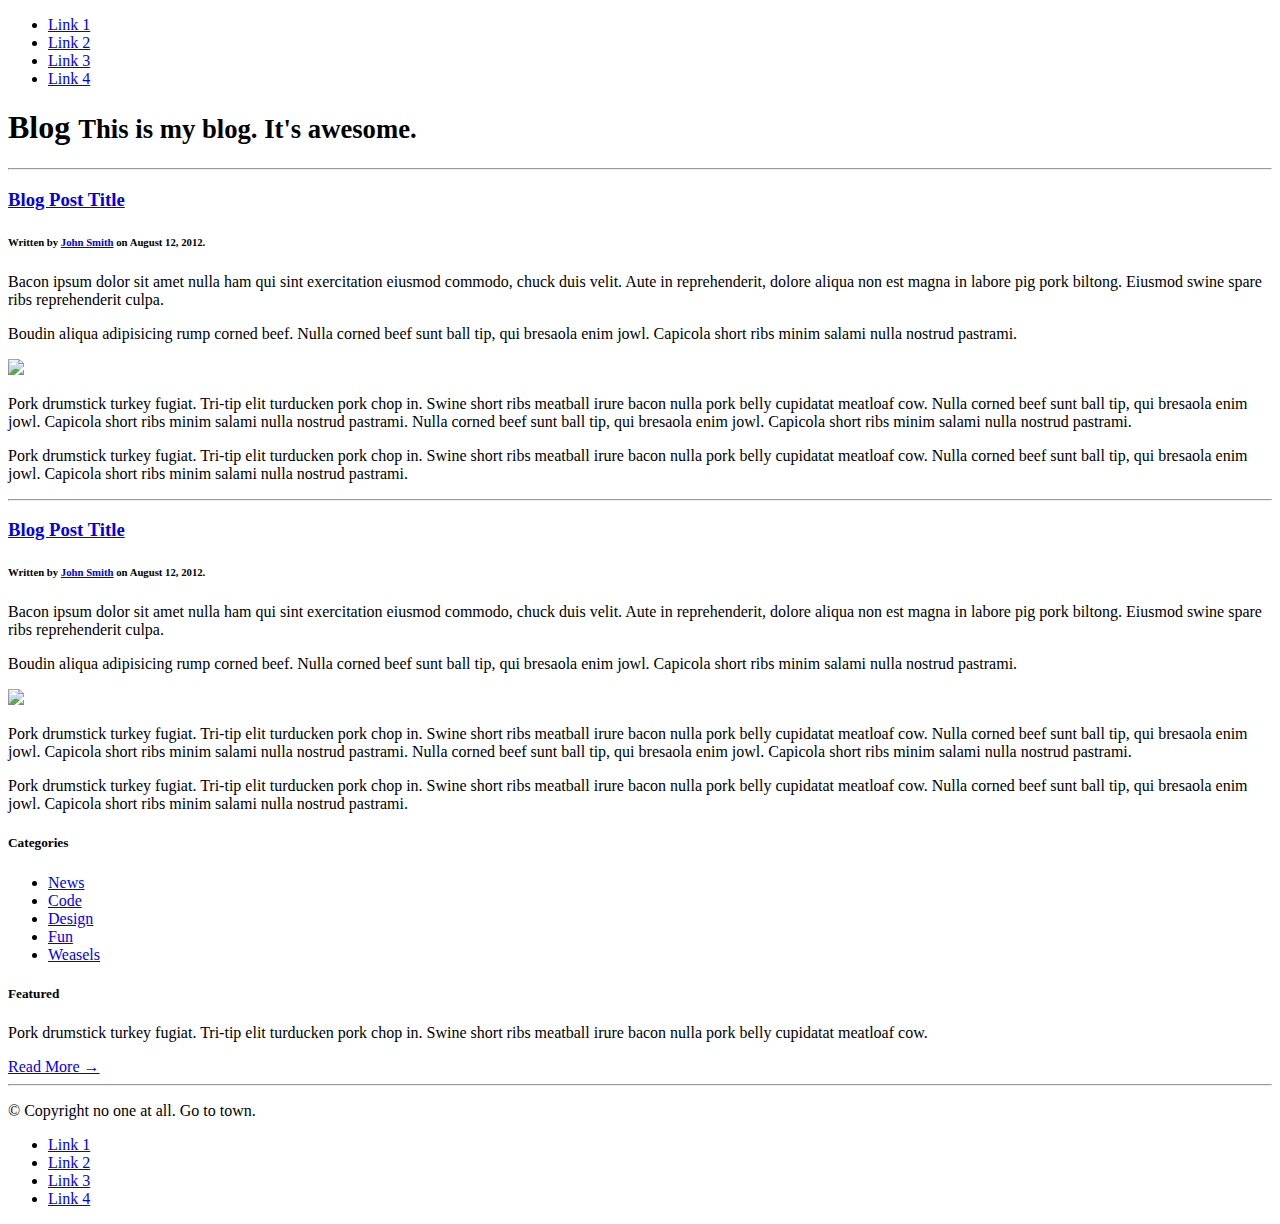
==== app/views/foundation.scala.html @ 4986f325 "converted foundation template to a scala view" ====
<!DOCTYPE html>
<!--[if IE 8]> 				 <html class="no-js lt-ie9" lang="en" > <![endif]-->
<!--[if gt IE 8]><!--> <html class="no-js" lang="en" > <!--<![endif]-->

<head>
	<meta charset="utf-8" />
  <meta name="viewport" content="width=device-width" />
  <title>Foundation 4</title>

  
  <link rel="stylesheet" href='@routes.Assets.at("css/app.css")'/>
  <script src='@routes.Assets.at("js/vendor/custom.modernizr.js")'></script>

</head>
<body>

    <!-- Nav Bar -->

  <div class="row">
    <div class="large-12 columns">
      <div class="nav-bar right">
        <ul class="button-group">
          <li><a href="#" class="button">Link 1</a></li>
          <li><a href="#" class="button">Link 2</a></li>
          <li><a href="#" class="button">Link 3</a></li>
          <li><a href="#" class="button">Link 4</a></li>
        </ul>
      </div>
      <h1>Blog <small>This is my blog. It's awesome.</small></h1>
      <hr />
    </div>
  </div>

    <!-- End Nav -->


    <!-- Main Page Content and Sidebar -->

  <div class="row">

      <!-- Main Blog Content -->
    <div class="large-9 columns" role="content">

      <article>

        <h3><a href="#">Blog Post Title</a></h3>
        <h6>Written by <a href="#">John Smith</a> on August 12, 2012.</h6>

        <div class="row">
          <div class="large-6 columns">
            <p>
              Bacon ipsum dolor sit amet nulla ham qui sint exercitation eiusmod commodo, chuck
              duis velit. Aute in reprehenderit, dolore aliqua non est magna in labore pig pork
              biltong. Eiusmod swine spare ribs reprehenderit culpa.</p>
            <p>
              Boudin aliqua adipisicing rump corned beef. Nulla corned beef sunt ball tip, qui
              bresaola enim jowl. Capicola short ribs minim salami nulla nostrud pastrami.
            </p>
          </div>
          <div class="large-6 columns">
            <img src="http://placehold.it/400x240&text=[img]" />
          </div>
        </div>

        <p>
          Pork drumstick turkey fugiat. Tri-tip elit turducken pork chop in. Swine short ribs
          meatball irure bacon nulla pork belly cupidatat meatloaf cow. Nulla corned beef sunt ball
          tip, qui bresaola enim jowl. Capicola short ribs minim salami nulla nostrud pastrami.
          Nulla corned beef sunt ball tip, qui bresaola enim jowl. Capicola short ribs minim salami
          nulla nostrud pastrami.
        </p>

        <p>Pork drumstick turkey fugiat. Tri-tip elit turducken pork chop in. Swine short ribs
          meatball irure bacon nulla pork belly cupidatat meatloaf cow. Nulla corned beef sunt ball
          tip, qui bresaola enim jowl. Capicola short ribs minim salami nulla nostrud pastrami.
        </p>

      </article>

      <hr />

      <article>

        <h3><a href="#">Blog Post Title</a></h3>
        <h6>Written by <a href="#">John Smith</a> on August 12, 2012.</h6>

        <div class="row">
          <div class="large-6 columns">
            <p>
              Bacon ipsum dolor sit amet nulla ham qui sint exercitation eiusmod commodo, chuck
              duis velit. Aute in reprehenderit, dolore aliqua non est magna in labore pig pork
              biltong. Eiusmod swine spare ribs reprehenderit culpa.</p>
            <p>Boudin aliqua adipisicing rump corned beef. Nulla corned beef sunt ball tip, qui
              bresaola enim jowl. Capicola short ribs minim salami nulla nostrud pastrami.
            </p>
          </div>
          <div class="large-6 columns">
            <img src="http://placehold.it/400x240&amp;text=[img]" />
          </div>
        </div>

        <p>
          Pork drumstick turkey fugiat. Tri-tip elit turducken pork chop in. Swine short ribs
          meatball irure bacon nulla pork belly cupidatat meatloaf cow. Nulla corned beef sunt ball
          tip, qui bresaola enim jowl. Capicola short ribs minim salami nulla nostrud pastrami.
          Nulla corned beef sunt ball tip, qui bresaola enim jowl. Capicola short ribs minim salami
          nulla nostrud pastrami.
        </p>

        <p>Pork drumstick turkey fugiat. Tri-tip elit turducken pork chop in. Swine short ribs
          meatball irure bacon nulla pork belly cupidatat meatloaf cow. Nulla corned beef sunt ball
          tip, qui bresaola enim jowl. Capicola short ribs minim salami nulla nostrud pastrami.
        </p>

      </article>

    </div>

      <!-- End Main Content -->


      <!-- Sidebar -->

    <aside class="large-3 columns">

      <h5>Categories</h5>
      <ul class="side-nav">
        <li><a href="#">News</a></li>
        <li><a href="#">Code</a></li>
        <li><a href="#">Design</a></li>
        <li><a href="#">Fun</a></li>
        <li><a href="#">Weasels</a></li>
      </ul>

      <div class="panel">
        <h5>Featured</h5>
        <p>Pork drumstick turkey fugiat. Tri-tip elit turducken pork chop in. Swine short ribs
          meatball irure bacon nulla pork belly cupidatat meatloaf cow.</p>
        <a href="#">Read More &rarr;</a>
      </div>

    </aside>

      <!-- End Sidebar -->
  </div>

  <!-- End Main Content and Sidebar -->


  <!-- Footer -->
  <footer class="row">
    <div class="large-12 columns">
      <hr />
      <div class="row">
        <div class="large-6 columns">
          <p>&copy; Copyright no one at all. Go to town.</p>
        </div>
        <div class="large-6 columns">
          <ul class="inline-list right">
            <li><a href="#">Link 1</a></li>
            <li><a href="#">Link 2</a></li>
            <li><a href="#">Link 3</a></li>
            <li><a href="#">Link 4</a></li>
          </ul>
        </div>
      </div>
    </div>
  </footer>
  <script>
  document.write(
  ('__proto__' in {} ? '@routes.Assets.at("js/vendor/zepto.js") : '@routes.Assets.at("js/vendor/jquery.js")')
  </script>
  
  <script src='@routes.Assets.at("js/foundation/foundation.js")'></script>
  <script src='@routes.Assets.at("js/foundation/foundation.orbit.js")'></script>
	<script src='@routes.Assets.at("js/foundation/foundation.topbar.js")'></script>
	<script src='@routes.Assets.at("js/foundation/foundation.magellan.js")'></script>
	<script src='@routes.Assets.at("js/foundation/foundation.section.js")'></script>
	<script src='@routes.Assets.at("js/foundation/foundation.reveal.js")'></script>
	<script src='@routes.Assets.at("js/foundation/foundation.dropdown.js")'></script>
	<script src='@routes.Assets.at("js/foundation/foundation.forms.js")'></script>
	<script src='@routes.Assets.at("js/foundation/foundation.interchange.js")'></script>
	<script src='@routes.Assets.at("js/foundation/foundation.clearing.js")'></script>
	<script src='@routes.Assets.at("js/foundation/foundation.alerts.js")'></script>
	<script src='@routes.Assets.at("js/foundation/foundation.tooltips.js")'></script>
	<script src='@routes.Assets.at("js/foundation/foundation.cookie.js")'></script>
	<script src='@routes.Assets.at("js/foundation/foundation.joyride.js")'></script>
	<script src='@routes.Assets.at("js/foundation/foundation.placeholder.js")'></script>
  
  <script>
    $(document).foundation();
  </script>
</body>
</html>
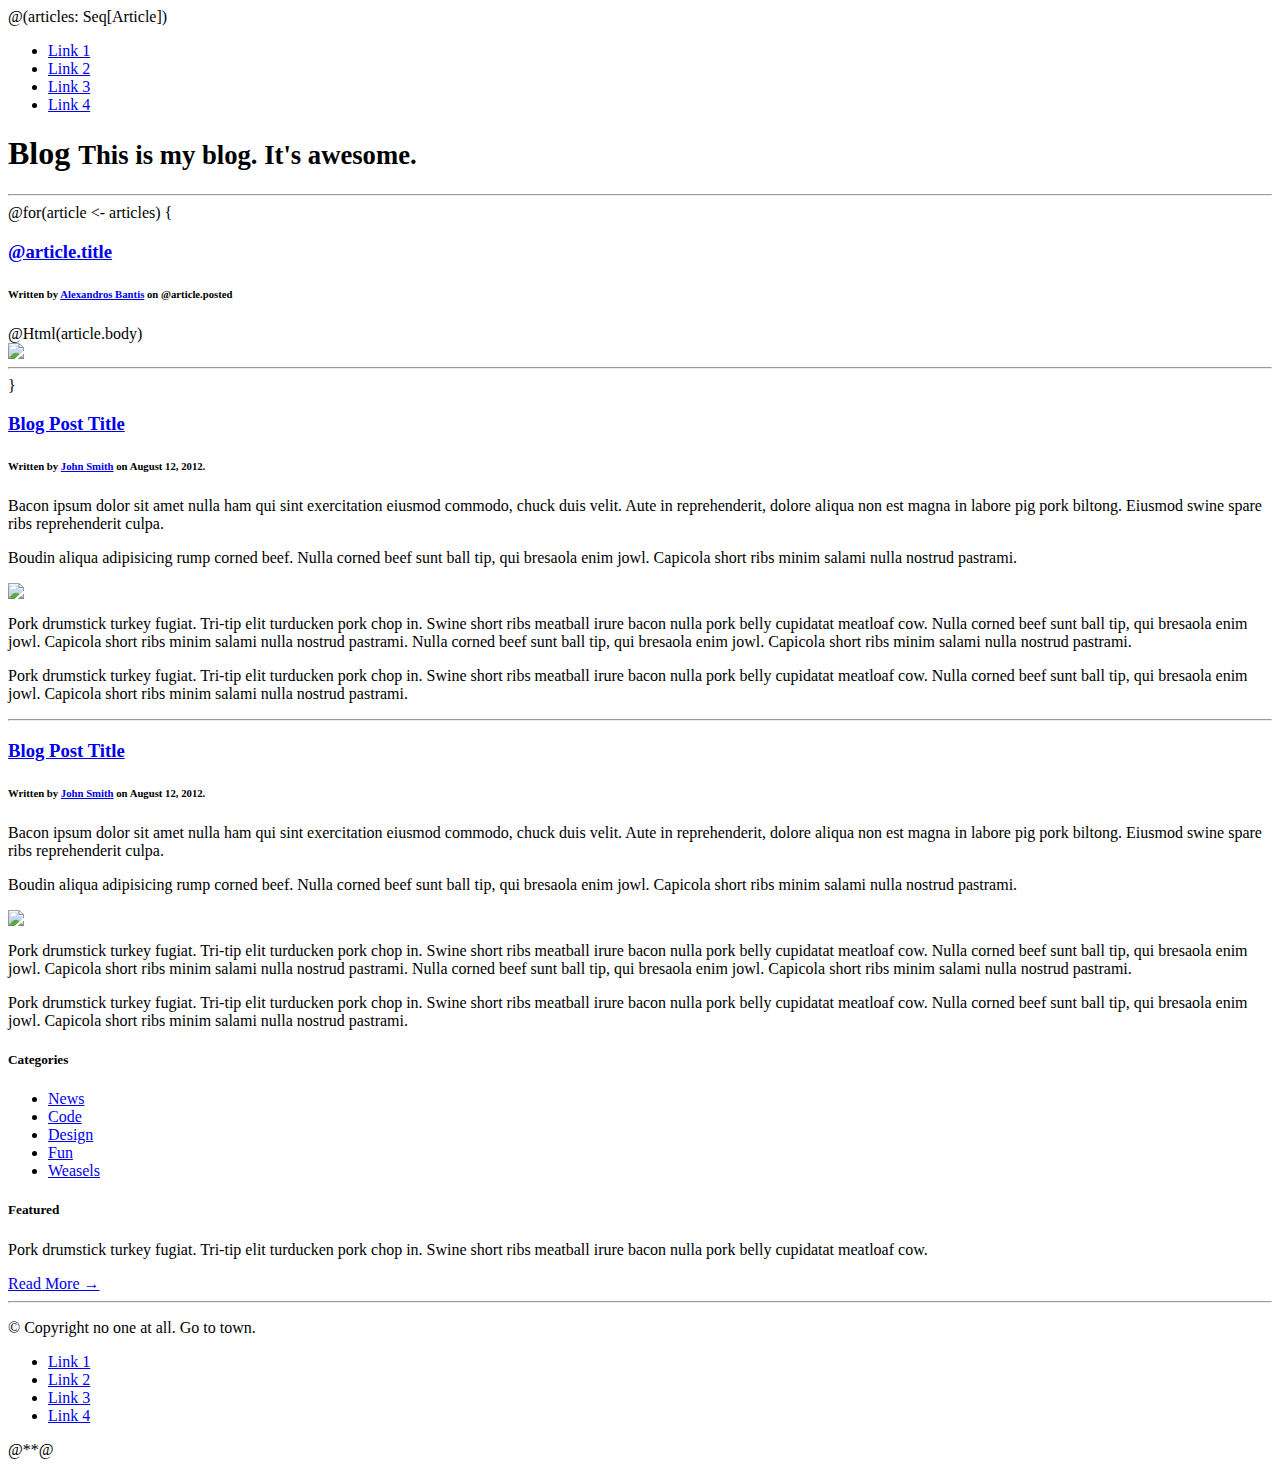
==== commit 5d79c5a7: "first running version" ====
--- a/app/views/foundation.scala.html
+++ b/app/views/foundation.scala.html
@@ -1,3 +1,4 @@
+@(articles: Seq[Article])
 <!DOCTYPE html>
 <!--[if IE 8]> 				 <html class="no-js lt-ie9" lang="en" > <![endif]-->
 <!--[if gt IE 8]><!--> <html class="no-js" lang="en" > <!--<![endif]-->
@@ -8,8 +9,8 @@
   <title>Foundation 4</title>
 
   
-  <link rel="stylesheet" href='@routes.Assets.at("css/app.css")'/>
-  <script src='@routes.Assets.at("js/vendor/custom.modernizr.js")'></script>
+  <link rel="stylesheet" href='@routes.Assets.at("stylesheets/app.css")'/>
+  <script src='@routes.Assets.at("javascripts/vendor/custom.modernizr.js")'></script>
 
 </head>
 <body>
@@ -40,7 +41,20 @@
 
       <!-- Main Blog Content -->
     <div class="large-9 columns" role="content">
-
+      @for(article <- articles) {
+        <article>
+          <h3><a href="#">@article.title</a></h3>
+          <h6>Written by <a href="#">Alexandros Bantis</a> on @article.posted</h6>
+          <div class="large-6 columns">
+            @Html(article.body)
+          </div>
+          <div class="large-6 columns">
+            <img src="http://placehold.it/400x240&amp;ext=[img]"/>
+          </div>
+
+        </article>
+        <hr/>
+      }
       <article>
 
         <h3><a href="#">Blog Post Title</a></h3>
@@ -58,7 +72,7 @@
             </p>
           </div>
           <div class="large-6 columns">
-            <img src="http://placehold.it/400x240&text=[img]" />
+            <img src="http://placehold.it/400x240&amp;ext=[img]" />
           </div>
         </div>
 
@@ -77,7 +91,7 @@
 
       </article>
 
-      <hr />
+      <hr>
 
       <article>
 
@@ -136,7 +150,7 @@
         <h5>Featured</h5>
         <p>Pork drumstick turkey fugiat. Tri-tip elit turducken pork chop in. Swine short ribs
           meatball irure bacon nulla pork belly cupidatat meatloaf cow.</p>
-        <a href="#">Read More &rarr;</a>
+        <a href="#">Read More &#8594;</a>
       </div>
 
     </aside>
@@ -153,7 +167,7 @@
       <hr />
       <div class="row">
         <div class="large-6 columns">
-          <p>&copy; Copyright no one at all. Go to town.</p>
+          <p>&#169; Copyright no one at all. Go to town.</p>
         </div>
         <div class="large-6 columns">
           <ul class="inline-list right">
@@ -166,26 +180,26 @@
       </div>
     </div>
   </footer>
-  <script>
-  document.write(
-  ('__proto__' in {} ? '@routes.Assets.at("js/vendor/zepto.js") : '@routes.Assets.at("js/vendor/jquery.js")')
-  </script>
-  
-  <script src='@routes.Assets.at("js/foundation/foundation.js")'></script>
-  <script src='@routes.Assets.at("js/foundation/foundation.orbit.js")'></script>
-	<script src='@routes.Assets.at("js/foundation/foundation.topbar.js")'></script>
-	<script src='@routes.Assets.at("js/foundation/foundation.magellan.js")'></script>
-	<script src='@routes.Assets.at("js/foundation/foundation.section.js")'></script>
-	<script src='@routes.Assets.at("js/foundation/foundation.reveal.js")'></script>
-	<script src='@routes.Assets.at("js/foundation/foundation.dropdown.js")'></script>
-	<script src='@routes.Assets.at("js/foundation/foundation.forms.js")'></script>
-	<script src='@routes.Assets.at("js/foundation/foundation.interchange.js")'></script>
-	<script src='@routes.Assets.at("js/foundation/foundation.clearing.js")'></script>
-	<script src='@routes.Assets.at("js/foundation/foundation.alerts.js")'></script>
-	<script src='@routes.Assets.at("js/foundation/foundation.tooltips.js")'></script>
-	<script src='@routes.Assets.at("js/foundation/foundation.cookie.js")'></script>
-	<script src='@routes.Assets.at("js/foundation/foundation.joyride.js")'></script>
-	<script src='@routes.Assets.at("js/foundation/foundation.placeholder.js")'></script>
+  @*<script>*@
+  @*document.write(*@
+  @*('__proto__' in {} ? 'src=' + '@routes.Assets.at("javascripts/vendor/zepto.js")' : 'src=' + '@routes.Assets.at("javascripts/vendor/jquery.js")')*@
+  @*</script>*@
+  <script src='@routes.Assets.at("javascripts/vendor/zepto.js")'></script>
+  <script src='@routes.Assets.at("javascripts/foundation/foundation.js")'></script>
+  <script src='@routes.Assets.at("javascripts/foundation/foundation.orbit.js")'></script>
+	<script src='@routes.Assets.at("javascripts/foundation/foundation.topbar.js")'></script>
+	<script src='@routes.Assets.at("javascripts/foundation/foundation.magellan.js")'></script>
+	<script src='@routes.Assets.at("javascripts/foundation/foundation.section.js")'></script>
+	<script src='@routes.Assets.at("javascripts/foundation/foundation.reveal.js")'></script>
+	<script src='@routes.Assets.at("javascripts/foundation/foundation.dropdown.js")'></script>
+	<script src='@routes.Assets.at("javascripts/foundation/foundation.forms.js")'></script>
+	<script src='@routes.Assets.at("javascripts/foundation/foundation.interchange.js")'></script>
+	<script src='@routes.Assets.at("javascripts/foundation/foundation.clearing.js")'></script>
+	<script src='@routes.Assets.at("javascripts/foundation/foundation.alerts.js")'></script>
+	<script src='@routes.Assets.at("javascripts/foundation/foundation.tooltips.js")'></script>
+	<script src='@routes.Assets.at("javascripts/foundation/foundation.cookie.js")'></script>
+	<script src='@routes.Assets.at("javascripts/foundation/foundation.joyride.js")'></script>
+	<script src='@routes.Assets.at("javascripts/foundation/foundation.placeholder.js")'></script>
   
   <script>
     $(document).foundation();
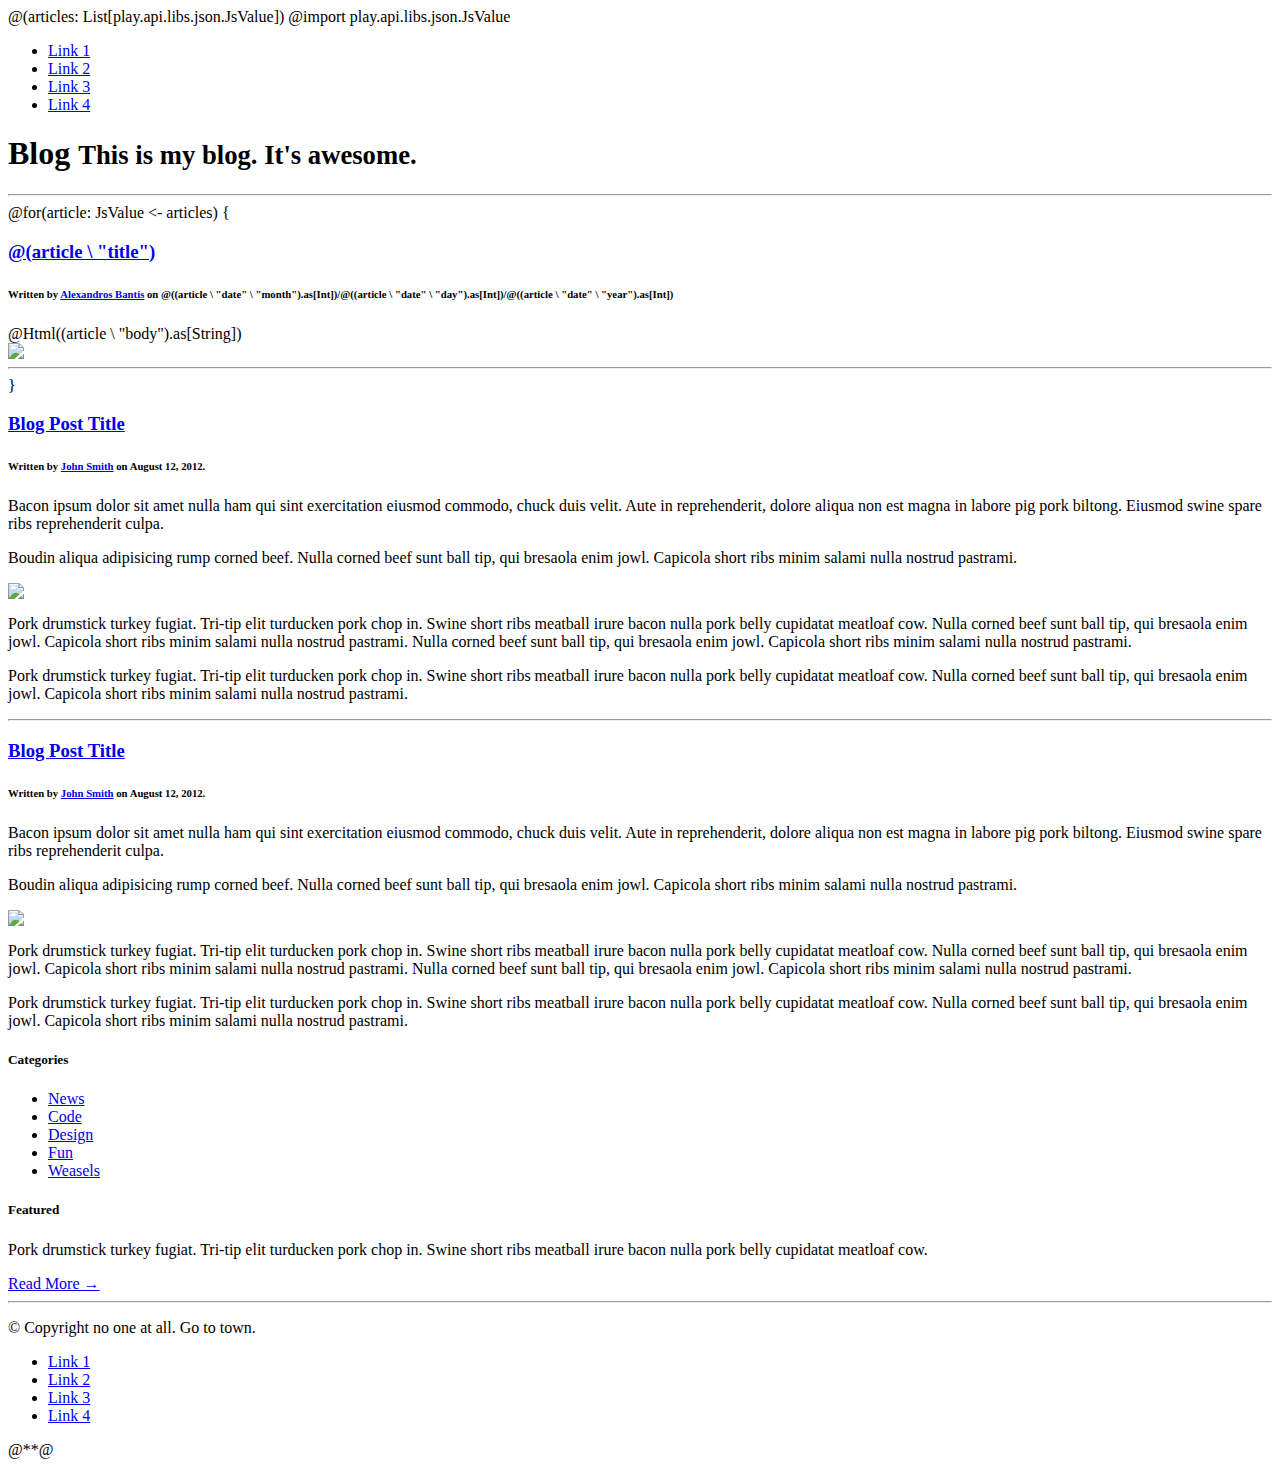
==== commit 34f757cc: "linked Blog.listYear to scala template" ====
--- a/app/views/foundation.scala.html
+++ b/app/views/foundation.scala.html
@@ -1,4 +1,6 @@
-@(articles: Seq[Article])
+@(articles: List[play.api.libs.json.JsValue])
+@import play.api.libs.json.JsValue
+
 <!DOCTYPE html>
 <!--[if IE 8]> 				 <html class="no-js lt-ie9" lang="en" > <![endif]-->
 <!--[if gt IE 8]><!--> <html class="no-js" lang="en" > <!--<![endif]-->
@@ -41,12 +43,12 @@
 
       <!-- Main Blog Content -->
     <div class="large-9 columns" role="content">
-      @for(article <- articles) {
+      @for(article: JsValue <- articles) {
         <article>
-          <h3><a href="#">@article.title</a></h3>
-          <h6>Written by <a href="#">Alexandros Bantis</a> on @article.posted</h6>
-          <div class="large-6 columns">
-            @Html(article.body)
+          <h3><a href="#">@(article \ "title")</a></h3>
+          <h6>Written by <a href="#">Alexandros Bantis</a> on @((article \ "date" \ "month").as[Int])/@((article \ "date" \ "day").as[Int])/@((article \ "date" \ "year").as[Int])</h6>
+          <div class="large-6 columns">
+            @Html((article \ "body").as[String])
           </div>
           <div class="large-6 columns">
             <img src="http://placehold.it/400x240&amp;ext=[img]"/>
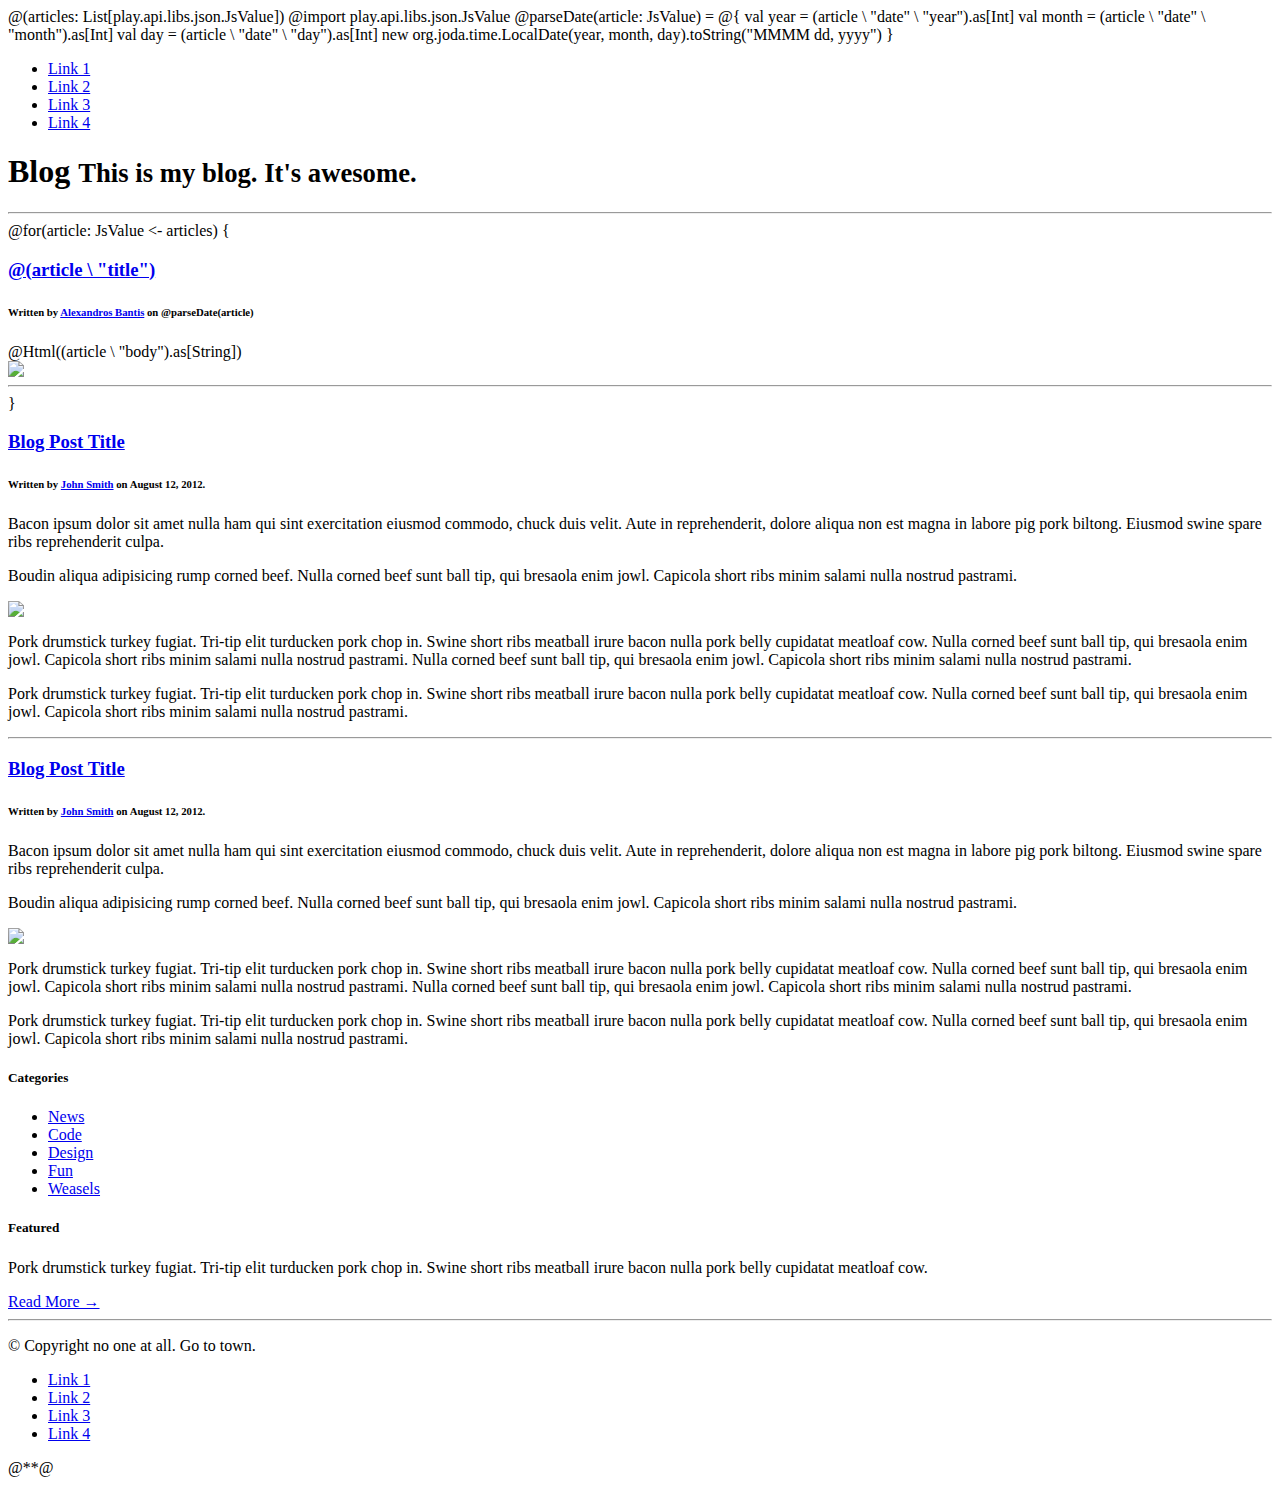
==== commit 5d7fb81d: "added date function in template and eliminated all models" ====
--- a/app/views/foundation.scala.html
+++ b/app/views/foundation.scala.html
@@ -1,5 +1,12 @@
 @(articles: List[play.api.libs.json.JsValue])
 @import play.api.libs.json.JsValue
+
+@parseDate(article: JsValue) = @{
+  val year = (article \ "date" \ "year").as[Int]
+  val month = (article \ "date" \ "month").as[Int]
+  val day = (article \ "date" \ "day").as[Int]
+  new org.joda.time.LocalDate(year, month, day).toString("MMMM dd, yyyy")
+}
 
 <!DOCTYPE html>
 <!--[if IE 8]> 				 <html class="no-js lt-ie9" lang="en" > <![endif]-->
@@ -46,7 +53,7 @@
       @for(article: JsValue <- articles) {
         <article>
           <h3><a href="#">@(article \ "title")</a></h3>
-          <h6>Written by <a href="#">Alexandros Bantis</a> on @((article \ "date" \ "month").as[Int])/@((article \ "date" \ "day").as[Int])/@((article \ "date" \ "year").as[Int])</h6>
+          <h6>Written by <a href="#">Alexandros Bantis</a> on @parseDate(article)</h6>
           <div class="large-6 columns">
             @Html((article \ "body").as[String])
           </div>
